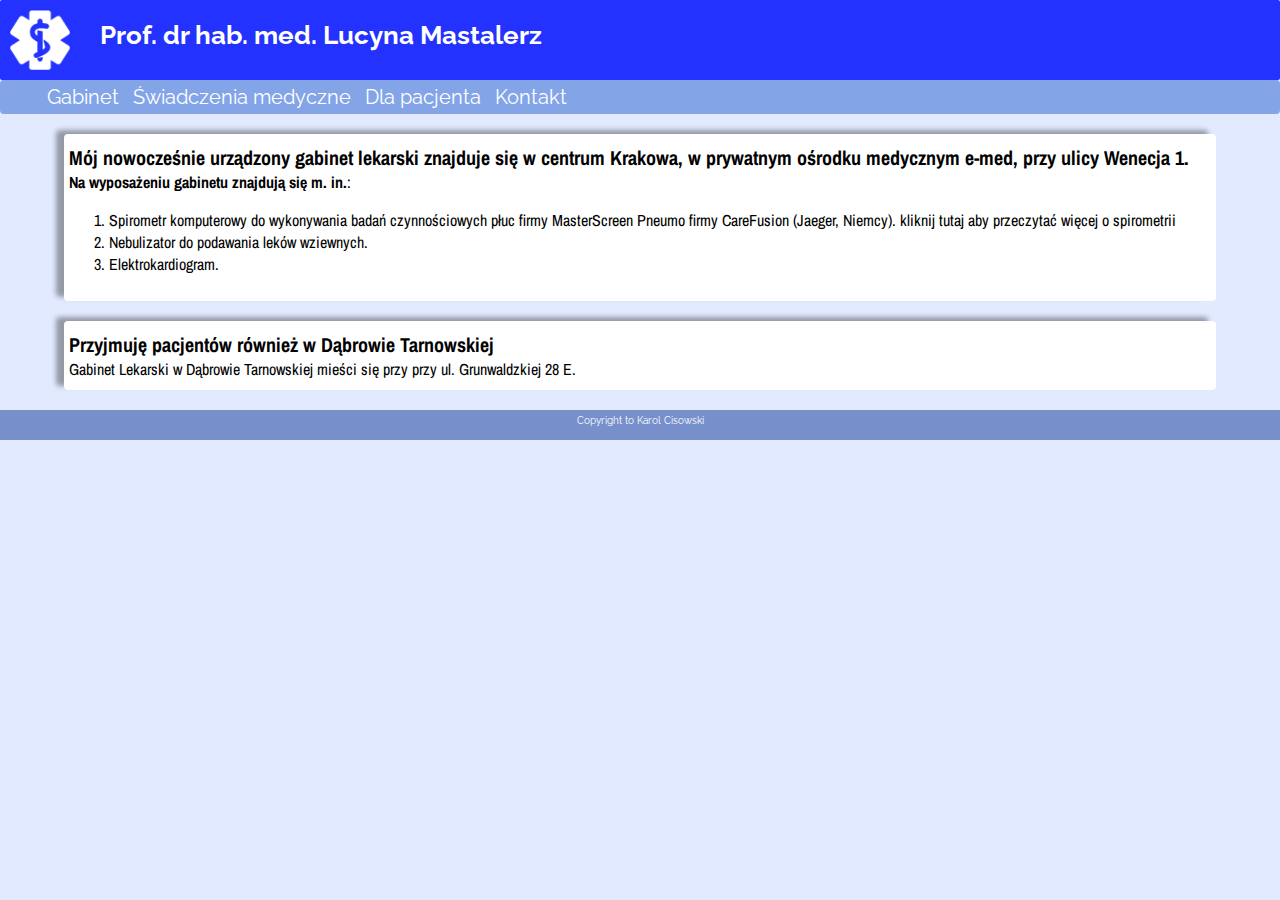
==== gabinet.html @ 4a653a02 "added gabinet,medyczne,pacjent.html" ====
<!DOCTYPE html>
<html lang="pl">
<head>
    <meta charset="UTF-8">
	<link rel='stylesheet' href='style.css'/>
	<script src='script.js'></script>
</head>
<body>
    <header id="banner"><a href="index.html#"><img src="logo.png" alt="LOGO"></img></a><h1>Prof. dr hab. med. Lucyna Mastalerz</h1></header>
    
    <nav><ul><li><a href="gabinet.html#">Gabinet</a></li><li><a href="medyczne.html#">Świadczenia medyczne</a></li><li><a href="pacjent.html#">Dla pacjenta</a></li><li><a href="kontakt.html#">Kontakt</a></li></ul></nav>
    
    
    
    <section>
      <article>
      <header>

          Mój nowocześnie urządzony gabinet lekarski znajduje się 
w centrum Krakowa, w prywatnym ośrodku medycznym <b>e-med</b>, 
przy ulicy <strong>Wenecja 1</strong>. 
      
      </header>
<b>Na wyposażeniu gabinetu znajdują się m. in.</b>: 
<ul class="num">

<li>Spirometr komputerowy do wykonywania badań czynnościowych płuc 
firmy MasterScreen Pneumo firmy CareFusion (Jaeger, Niemcy).     
kliknij tutaj aby przeczytać więcej o spirometrii</li>
<li>Nebulizator do podawania leków wziewnych.</li> 
<li>Elektrokardiogram.</li>

</ul>      
      </article>
        <article>
 <header>Przyjmuję pacjentów również w Dąbrowie Tarnowskiej</header>
Gabinet Lekarski w Dąbrowie Tarnowskiej mieści się przy przy ul. Grunwaldzkiej 28 E.
        
        </article>
        
       
    </section>
    <footer>Copyright to Karol Cisowski</footer>



</body>
</html>
---- style.css ----
@import url(http://fonts.googleapis.com/css?family=Raleway);
@import url(http://fonts.googleapis.com/css?family=Archivo+Narrow);

body {
    background-color: #E2EAFF;
    margin: 0 0 0 0;
}
#banner{
    width: 100%;
    background-color:  #2332FF;
    height: 80px;
    border-radius: 2px;
    position:  relative;
    
    
}
#banner img {
    margin: 10px 10px 10px 10px;
    width: auto;
    height: 60px;
}
#banner h1 {
    position:  absolute;
    display: inline-block;
    width: 75%;
    font-size: 26px;
    font-family: 'Raleway', sans-serif;
    margin: 20px auto 20px 20px;
    color: white;
}
nav {
    width: 100%;
    height: auto;
    overflow: hidden;
    font-family: 'Raleway', sans-serif;
    font-size: 20px;
    background-color: #83A5E8;
    
    border-radius: 4px;
}

  nav ul {
    list-style-type: none;
    margin: 0 0 0 0;
    padding-top: 5px;
    padding-bottom: 5px;
  }

    nav ul  li {
        display: inline-block;
        margin: 0 5px 0 5px;
        color: white;
        padding: 0 2px 0 2px;
        
    }
    nav ul li a:link, a:visited { 
    color: white;
    text-decoration: none;
    
}
     nav ul li:hover{
    
    background-color: #4015E8;
    border-color: #4015E8;
    border-radius: 2px;
    font-weight: 600;
    
    
}


section {
    margin: 15px 5% 15px 5%;
    width: 90%;
    
    
}


article{
    
    display: block;
    font-family: 'Archivo Narrow', Arial, serif;
    background-color: white;
    border-radius: 4px;
    box-shadow:-8px -4px 5px 0px rgba(48, 50, 50, 0.44);
    padding: 10px 5px 10px 5px;
    margin: 20px 0 20px 0; 
    
}
article header{
    font-weight: 700;
    font-size: 20px;
}
footer{
    height: 20px;
    padding: 5px 0 5px 0;
    width: 100%;
    background-color: #7790CC;
    font-size: 10px;
    text-align: center;
    color: white;
    font-family: 'Raleway',Arial,serif;
    
}
.num{
    list-style-type: decimal;
}
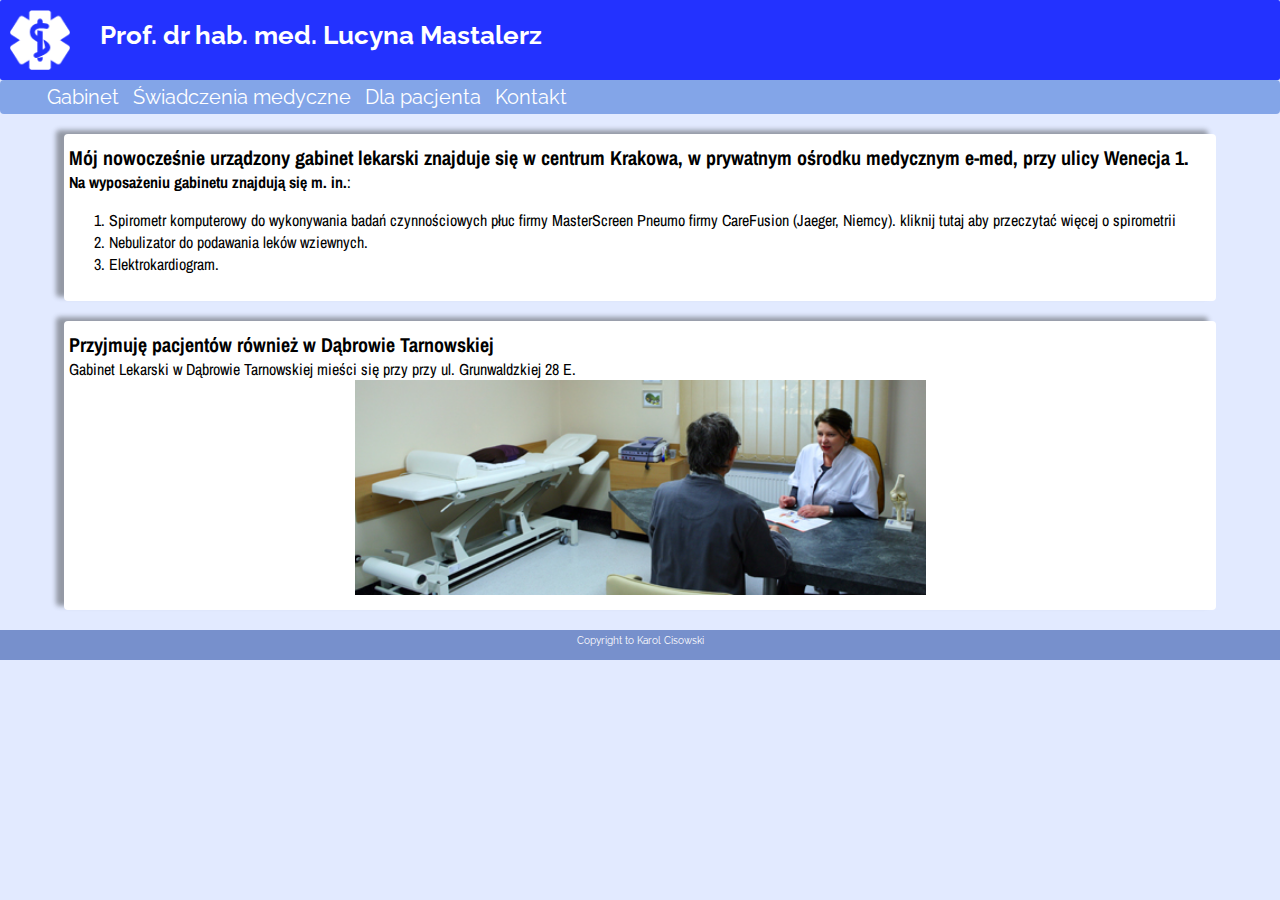
==== commit bdcbf8ae: "added photo to gabinet.html" ====
--- a/gabinet.html
+++ b/gabinet.html
@@ -35,7 +35,7 @@
         <article>
  <header>Przyjmuję pacjentów również w Dąbrowie Tarnowskiej</header>
 Gabinet Lekarski w Dąbrowie Tarnowskiej mieści się przy przy ul. Grunwaldzkiej 28 E.
-        
+        <figure><img src="gabinet_2.jpg" alt="gabinet"/></figure>
         </article>
         
        
--- a/style.css
+++ b/style.css
@@ -1,9 +1,12 @@
 @import url(http://fonts.googleapis.com/css?family=Raleway);
 @import url(http://fonts.googleapis.com/css?family=Archivo+Narrow);
-
+html{
+    height: 100%;
+}
 body {
     background-color: #E2EAFF;
     margin: 0 0 0 0;
+    min-height: 100%;
 }
 #banner{
     width: 100%;
@@ -93,6 +96,8 @@
     font-size: 20px;
 }
 footer{
+    
+    
     height: 20px;
     padding: 5px 0 5px 0;
     width: 100%;
@@ -105,4 +110,19 @@
 }
 .num{
     list-style-type: decimal;
-}+}
+article figure{
+    text-decoration: none;
+    width: 50%;
+    margin: 0 25% 0 25%;
+}
+article figure img{
+    width: 100%;
+    height: auto;
+}
+article figure figcaption{
+    background-color: #090C40;
+    color: white;
+    font-size: small;
+    font-family: Arial,serif;
+}
